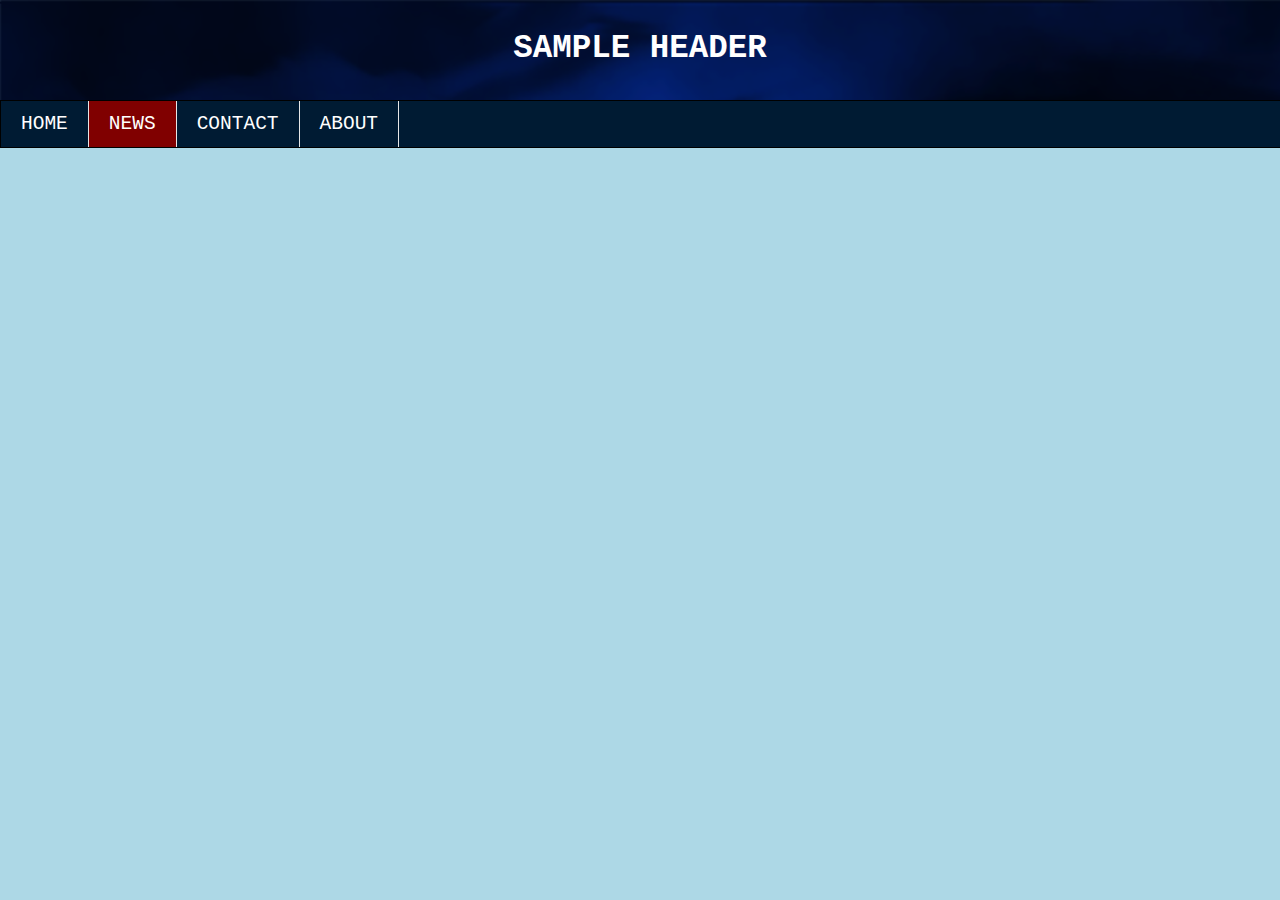
==== myWeb2.html @ 09130ebb "Add files via upload" ====
<!DOCTYPE html>
<html>
<head>
<link rel = "stylesheet" type "text/css" href = "myDesign.css">
</head>
<body>
<div>
<h1>SAMPLE HEADER</h1>
</div>
<ul>
<li><a href= myWeb.html>Home</a></li>
<li><a class ="active" href= myWeb2.html>News</a></li>
<li><a href= myWeb3.html>Contact</a></li>
<li><a href= myWeb4.html>About</a></li>
</ul>
</body>
</html>
---- myDesign.css ----
body {
	
	background-color:lightblue;
	margin:0;
}
h1{
	font-family:Monospace;
	font-size:250%;
	text-align:center;
	color:white;
	padding-top:30px;
	margin-top:0;
}
div
{
	width:100%;
	background-image:url("Untitled-2.png");
	height:100px;
	display:block;
}
ul{
	list-style-type:none;
	margin:0;
	padding:0;
	background-color:#001b33;
	overflow:hidden;
	border:1px solid black;
	top:100px;
	width:100%;
}
li a{
	text-decoration:none;
	color:white;
	text-align:center;
	padding:12px 20px;
	display:block;
	border-right:1px solid #e6e6e6;
	text-transform:uppercase;
	font-family: Monospace;
	font-size: 150%;
}
li a.active
{
	background-color:#800000;
}
li a:hover:not(.active){
	background-color:#660000;
}
li{
	float:left;
}
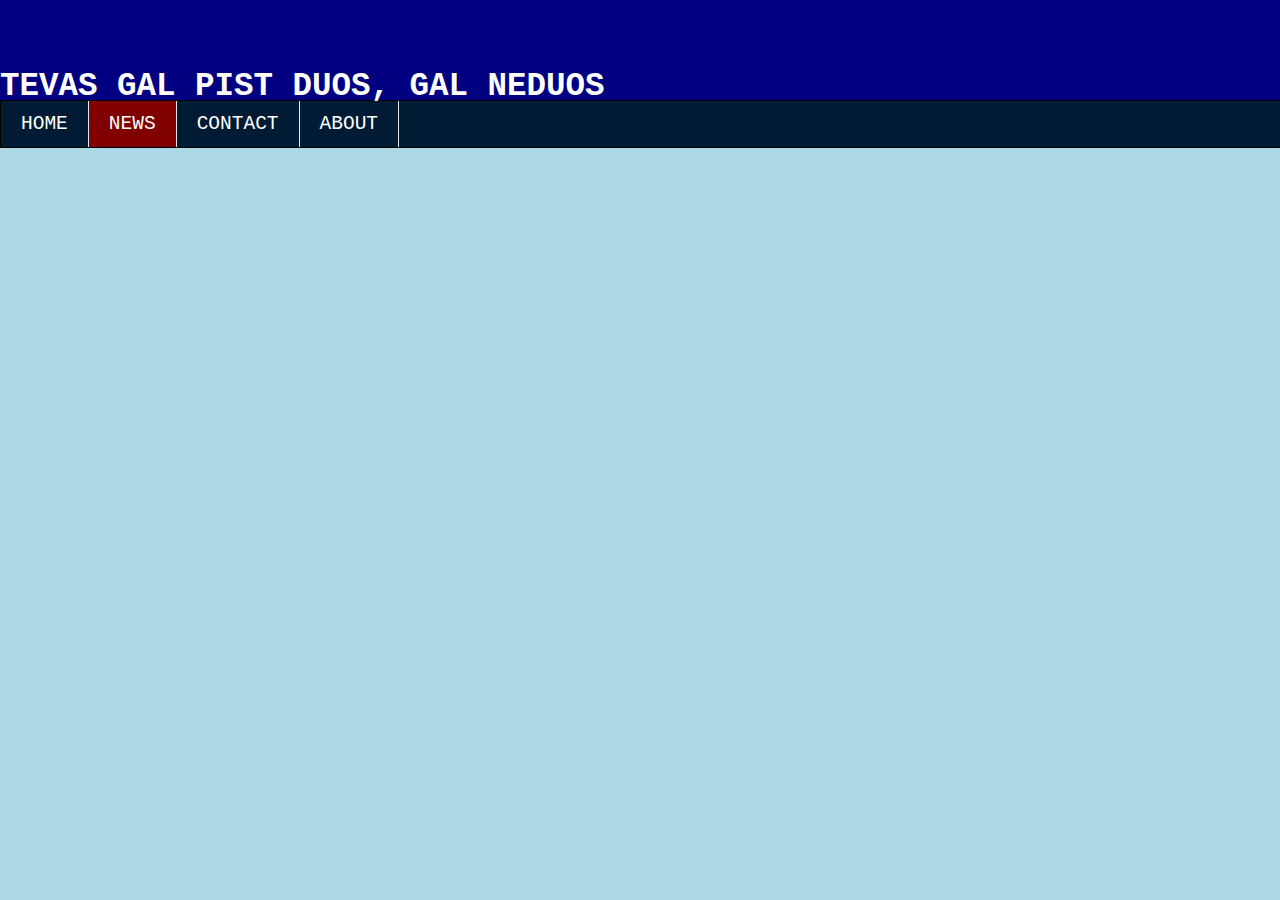
==== commit 9dba7efb: "Add files via upload" ====
--- a/myWeb2.html
+++ b/myWeb2.html
@@ -5,13 +5,13 @@
 </head>
 <body>
 <div>
-<h1>SAMPLE HEADER</h1>
+<h1>TEVAS GAL PIST DUOS, GAL NEDUOS</h1>
 </div>
 <ul>
-<li><a href= myWeb.html>Home</a></li>
+<li><a href= index.html>Home</a></li>
 <li><a class ="active" href= myWeb2.html>News</a></li>
 <li><a href= myWeb3.html>Contact</a></li>
 <li><a href= myWeb4.html>About</a></li>
 </ul>
 </body>
-</html>+</html>
--- a/myDesign.css
+++ b/myDesign.css
@@ -6,15 +6,15 @@
 h1{
 	font-family:Monospace;
 	font-size:250%;
-	text-align:center;
+	text-align:left bottom;
 	color:white;
-	padding-top:30px;
+	padding-top:68px;
 	margin-top:0;
 }
 div
 {
 	width:100%;
-	background-image:url("Untitled-2.png");
+	background-color:navy;
 	height:100px;
 	display:block;
 }
